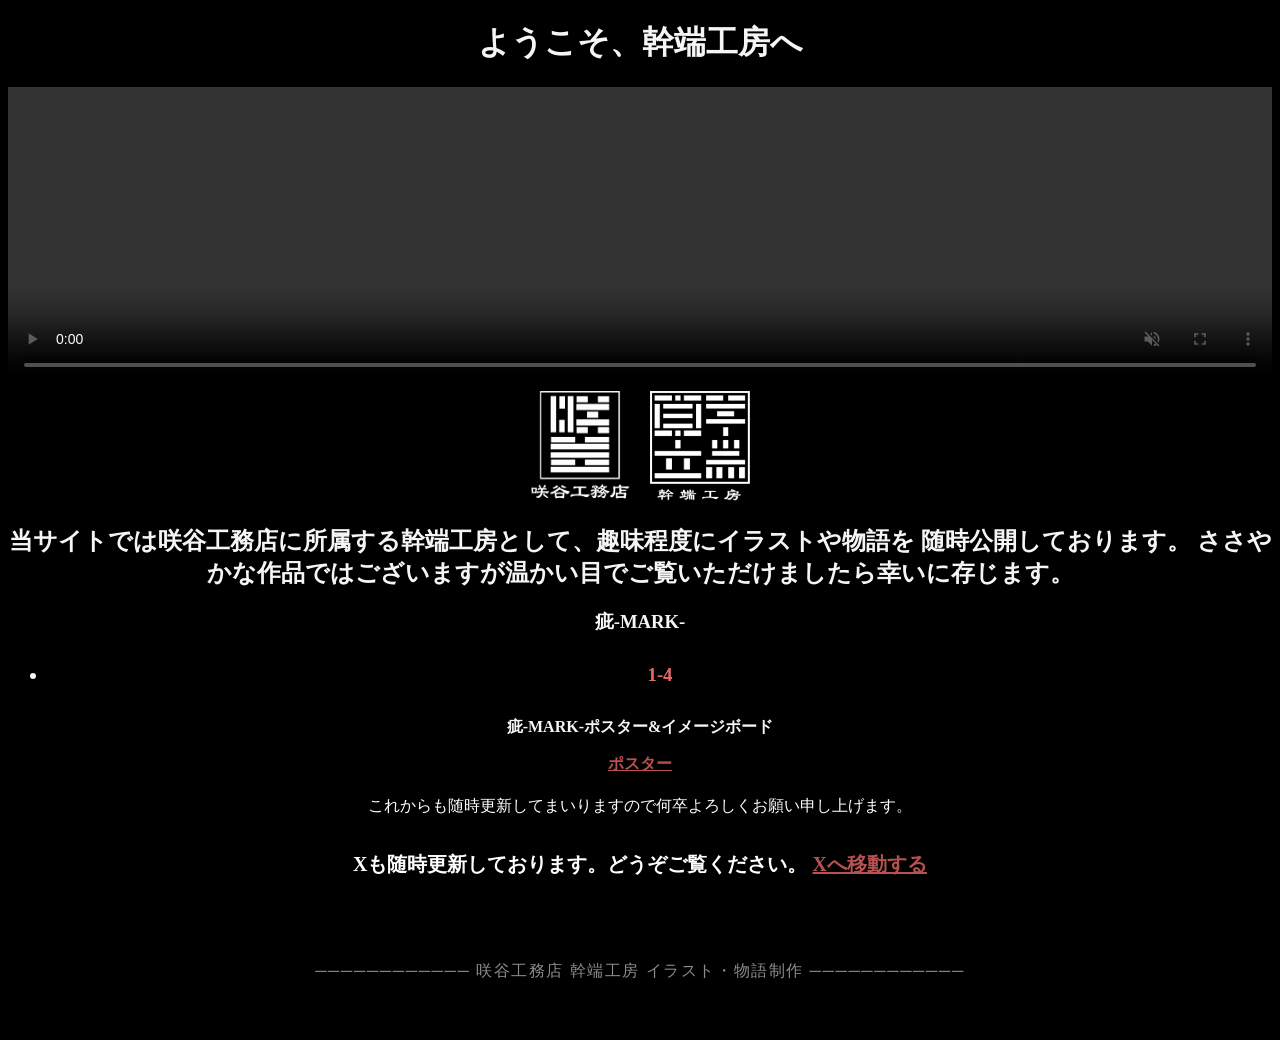
==== illustration.html @ d53d0faf "Add files via upload" ====
<!DOCTYPE html>
<html lang="ja">
<head>
    <meta charset="UTF-8">
    <meta name="viewport" content="width=device-width, initial-scale=1.0">
    <title>幹端工房</title>
    <link href="illustration.css" rel="stylesheet">
</head>
<body>
    <header>
    <h1>ようこそ、幹端工房へ</h1>
        <video controls autoplay muted loop playsinline class="vvheader-video">
            <source src="videos/title movie.mp4" type="video/mp4">
        </video>
        <div>
            <img src="images/sakitanimark.png" alt="サキタニコウムテン">
            <img src="images/mikibatamark.png" alt="ミキバタコウボウ">
        </div>
        <h2>当サイトでは咲谷工務店に所属する幹端工房として、趣味程度にイラストや物語を
            随時公開しております。
            ささやかな作品ではございますが温かい目でご覧いただけましたら幸いに存じます。
        </h2>
        <h3>
            <p>疵-MARK-</p>
            <ul class="story-list">
            <li><a href="mark1-4.html">1-4</a></li>
            </ul>
        </h3>
        <h4>
            <p>疵-MARK-ポスター&イメージボード</p>
            <a href="poster.html">ポスター</a>
    </header>

    <main>
        <p>これからも随時更新してまいりますので何卒よろしくお願い申し上げます。</p>
        <h5>
            Xも随時更新しております。どうぞご覧ください。
        <a href="https://x.com/mikibata1998?s=11">Xへ移動する</a>
        </h5>

       
    </main>
    <footer>
 ────────────
咲谷工務店 幹端工房 

イラスト・物語制作
────────────
        
    </footer>
    
</body>
</html>
---- illustration.css ----
body{
	background-color: black;
}
.story-list li{
	margin: 15px 0;
}
	.story-list a {
		display: inline-block;
		padding: 10px 30px;
		text-decoration: none;
		color: rgb(229, 105, 105);
	}
	header{
	background-color: black;
	color: whitesmoke;
	text-align: center;
	}
	video{
	width: 100%;
	height: 300px;
	object-fit: cover;
	}
	div{
		display: flex;
		justify-content: center;
		gap: 20px;
	}
	div img{
		width: 100px;
		height: auto;
	}
	main{
		color: white;
		text-align: center;
	}
	p{
		text-align: center;
	}
	.story-lis	{background: #333;
		border-radius: 5px;
		transition: 0.3s;
	}
	a{
		color: #b95151;
	}
	footer{
		color: #8c8c8c;
		text-align: center;
		padding: 50px 20px;
		letter-spacing: 0.1em;
	}
	h5{
		font-size: 20px;
	}
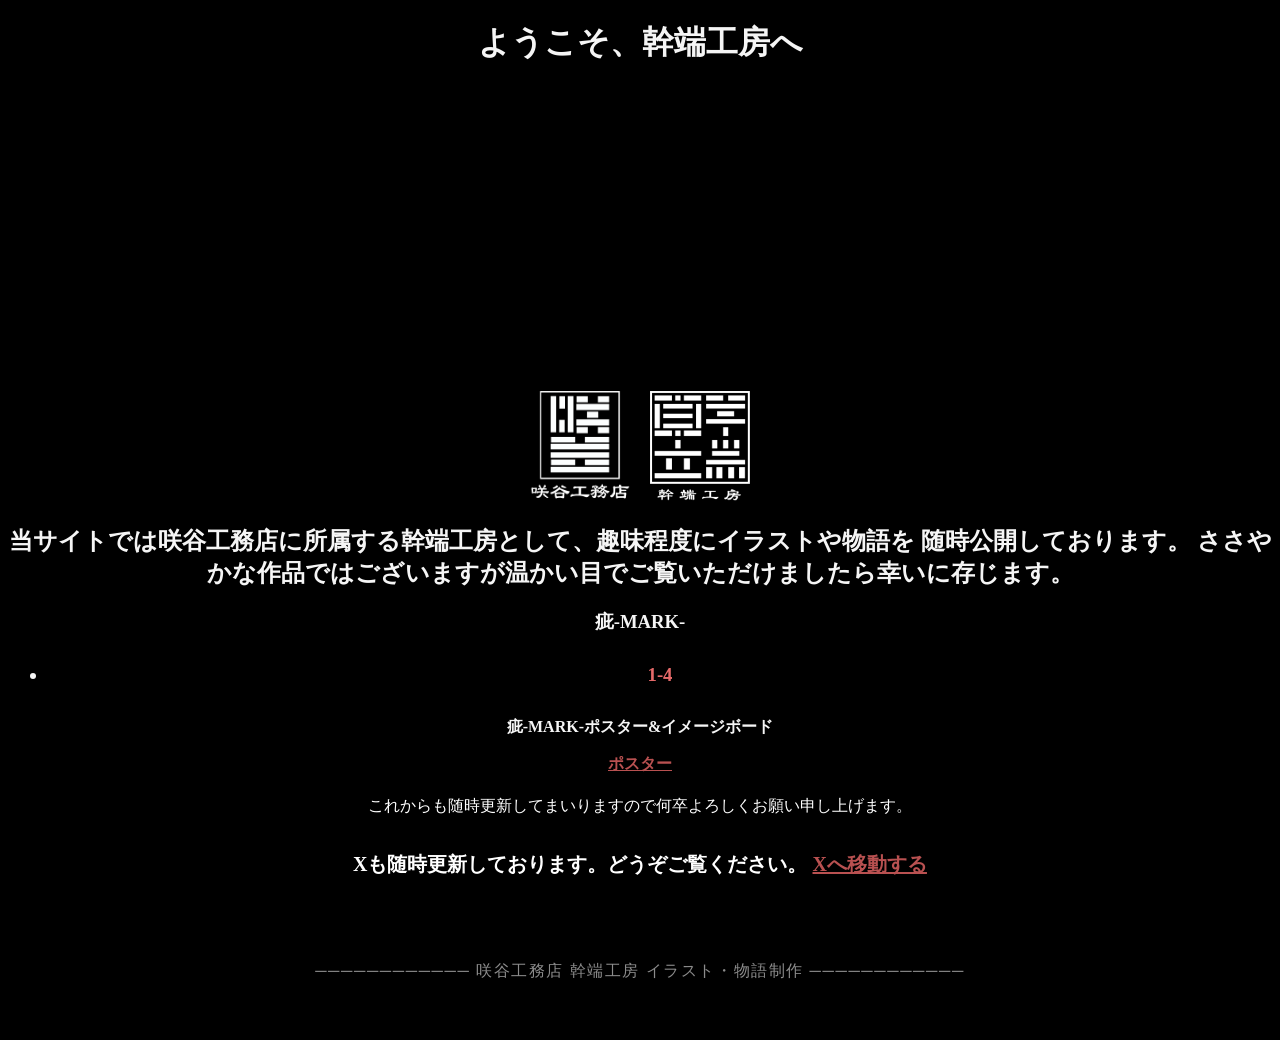
==== commit 2da09ceb: "Add files via upload" ====
--- a/illustration.html
+++ b/illustration.html
@@ -9,8 +9,8 @@
 <body>
     <header>
     <h1>ようこそ、幹端工房へ</h1>
-        <video controls autoplay muted loop playsinline class="vvheader-video">
-            <source src="videos/title movie.mp4" type="video/mp4">
+        <video autoplay muted loop playsinline class="vvheader-video">
+            <source src="videos/titlemovie.mp4" type="video/mp4">
         </video>
         <div>
             <img src="images/sakitanimark.png" alt="サキタニコウムテン">
